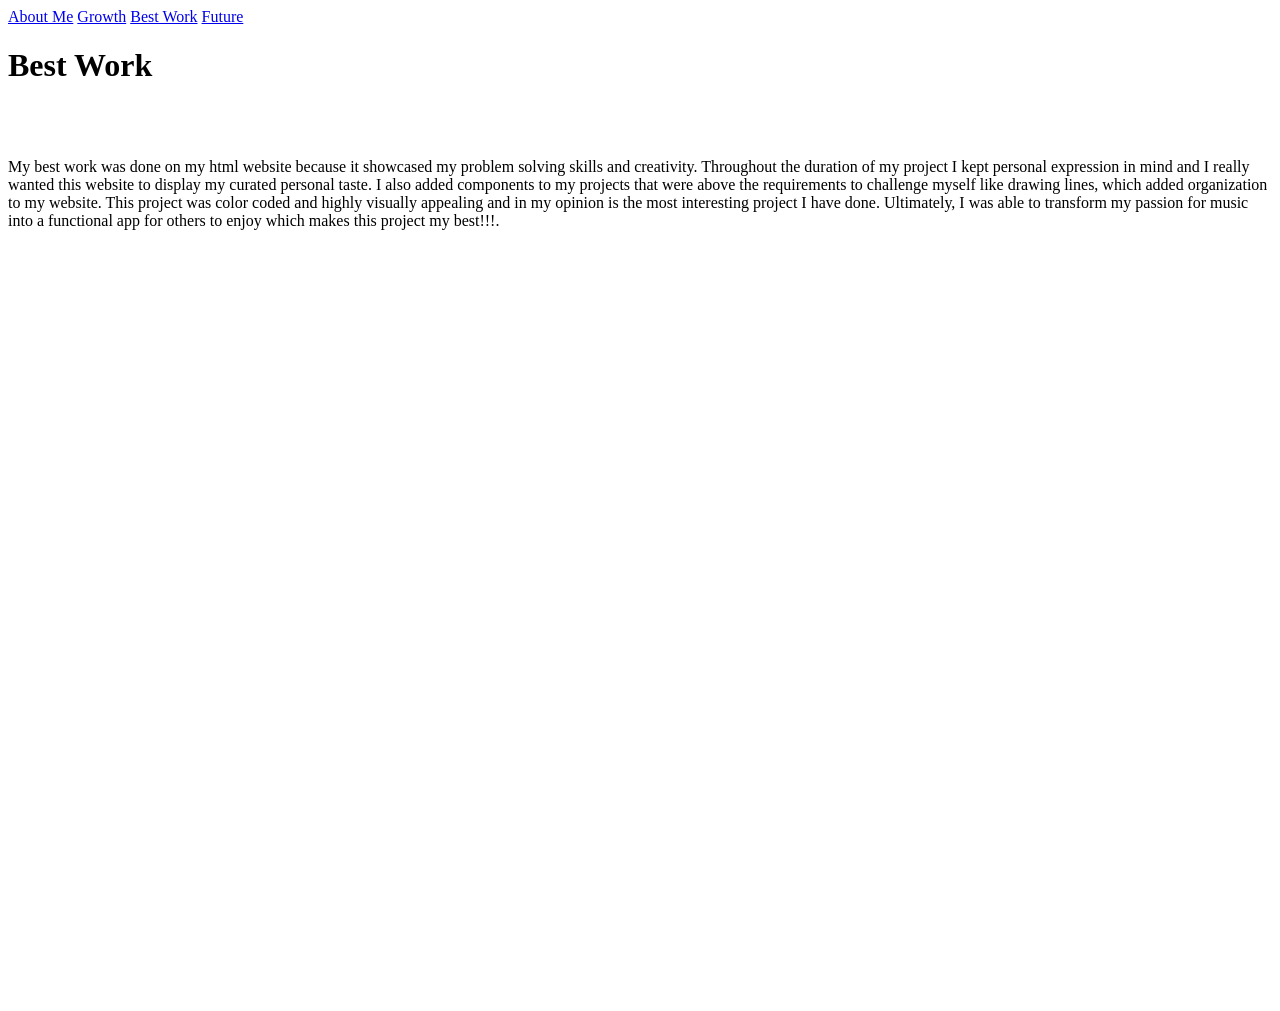
==== bestwork.html @ 7cba91e3 "Add files via upload" ====
<html>
  <head>
     <link  rel="stylesheet" href="style.css">
        <link href='https://fonts.googleapis.com/css?family=Sofia' rel='stylesheet'>
  </head>
  <body >
    
  <div class="topnav">
  <a  href="index.html">About Me</a>
  <a href="growth.html">Growth</a>
  <a href="bestwork.html">Best Work</a>
  <a href="future.html">Future</a>
    <h1  class="pgtxtstyle">Best Work</h1>
    <br>
    <br>
  <p>
My best work was done on my html website because it showcased my problem solving skills and creativity. Throughout the duration of my project I kept personal expression in mind and I really wanted this website to display my curated personal taste. I also added components to my projects that were above the requirements to challenge myself like drawing lines, which added organization to my website. This project was color coded and highly visually appealing and in my opinion is the most interesting project I have done. Ultimately, I was able to transform my passion for music into a functional app for others to enjoy which makes this project my best!!!.



</p>
      <iframe class="bestworkproject" width="440" height="757" style="border: 0px;" src="https://rhenderson2028-maker.github.io/myUnit2WebsiteProject/"></iframe>
    
    
    
    
 
  
  </body>
</html>
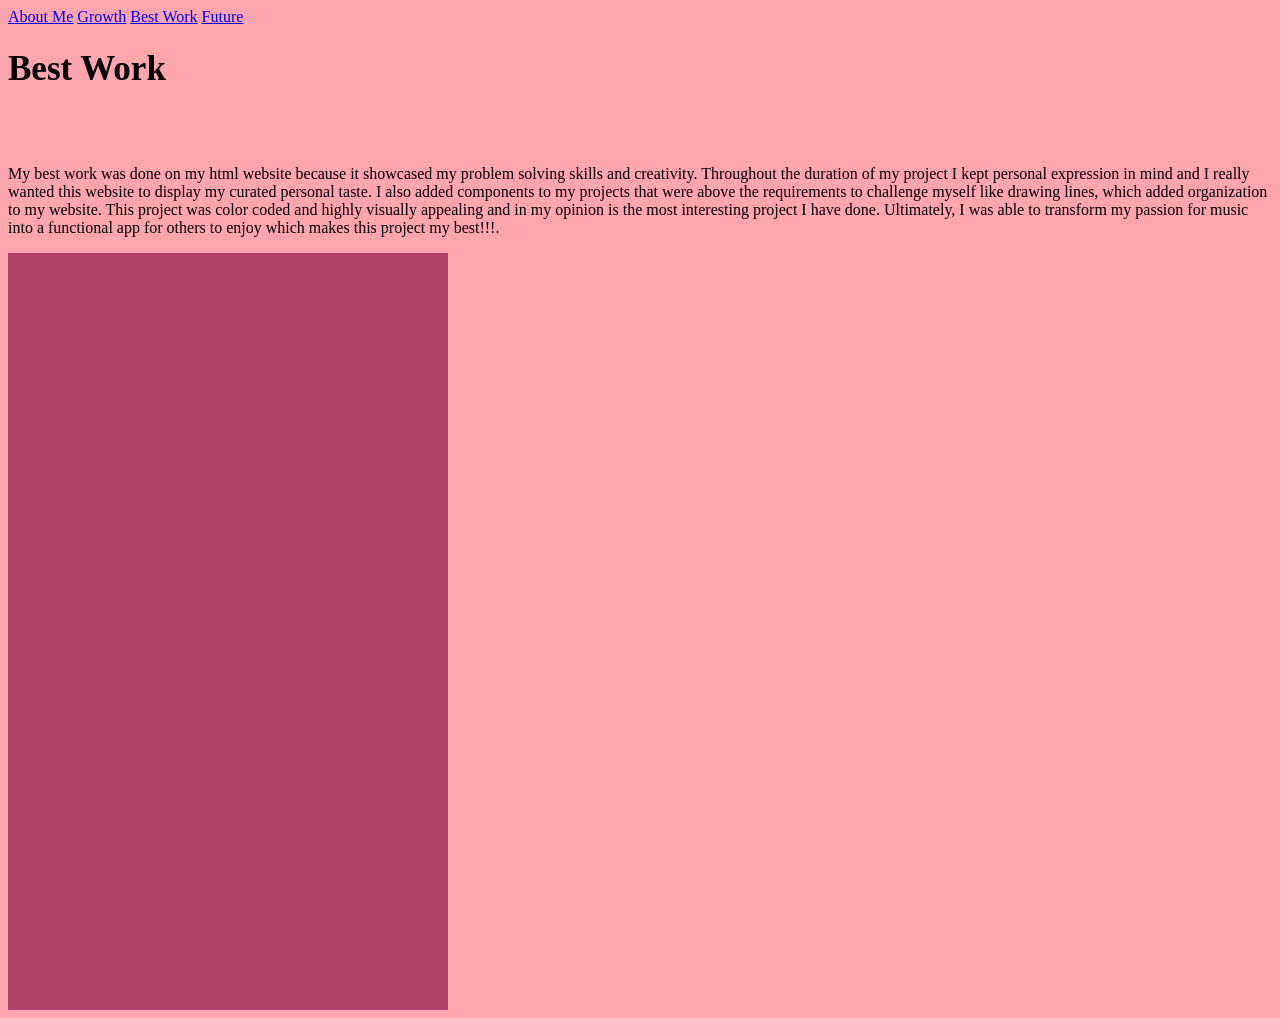
==== commit 873b758b: "Update bestwork.html" ====
--- a/bestwork.html
+++ b/bestwork.html
@@ -1,6 +1,6 @@
  <html>
   <head>
-     <link  rel="stylesheet" href="style.css">
+     <link rel="stylesheet" href="style.css">
         <link href='https://fonts.googleapis.com/css?family=Sofia' rel='stylesheet'>
   </head>
   <body >
--- a/style.css
+++ b/style.css
@@ -0,0 +1,29 @@
+body {
+  background:#FFA5AD ;
+}
+
+.unit2 {
+  display: block;
+  margin: 20px auto;
+  width: 80%;
+  height: 80%;
+  background-color:#a53860;
+}
+.growthproject{
+  background-color:#DA627D ;
+  border-width:thick;
+   
+}
+.pgtxtstyle{
+  font-family: 'Sofia';font-size: 35px;
+}
+
+.bestworkproject{
+  background-color:#b24167 ;
+  border-width:thick;
+}
+.futureproject{
+   background-color:#f9dbbd ;
+  border-width:thick;
+  
+}
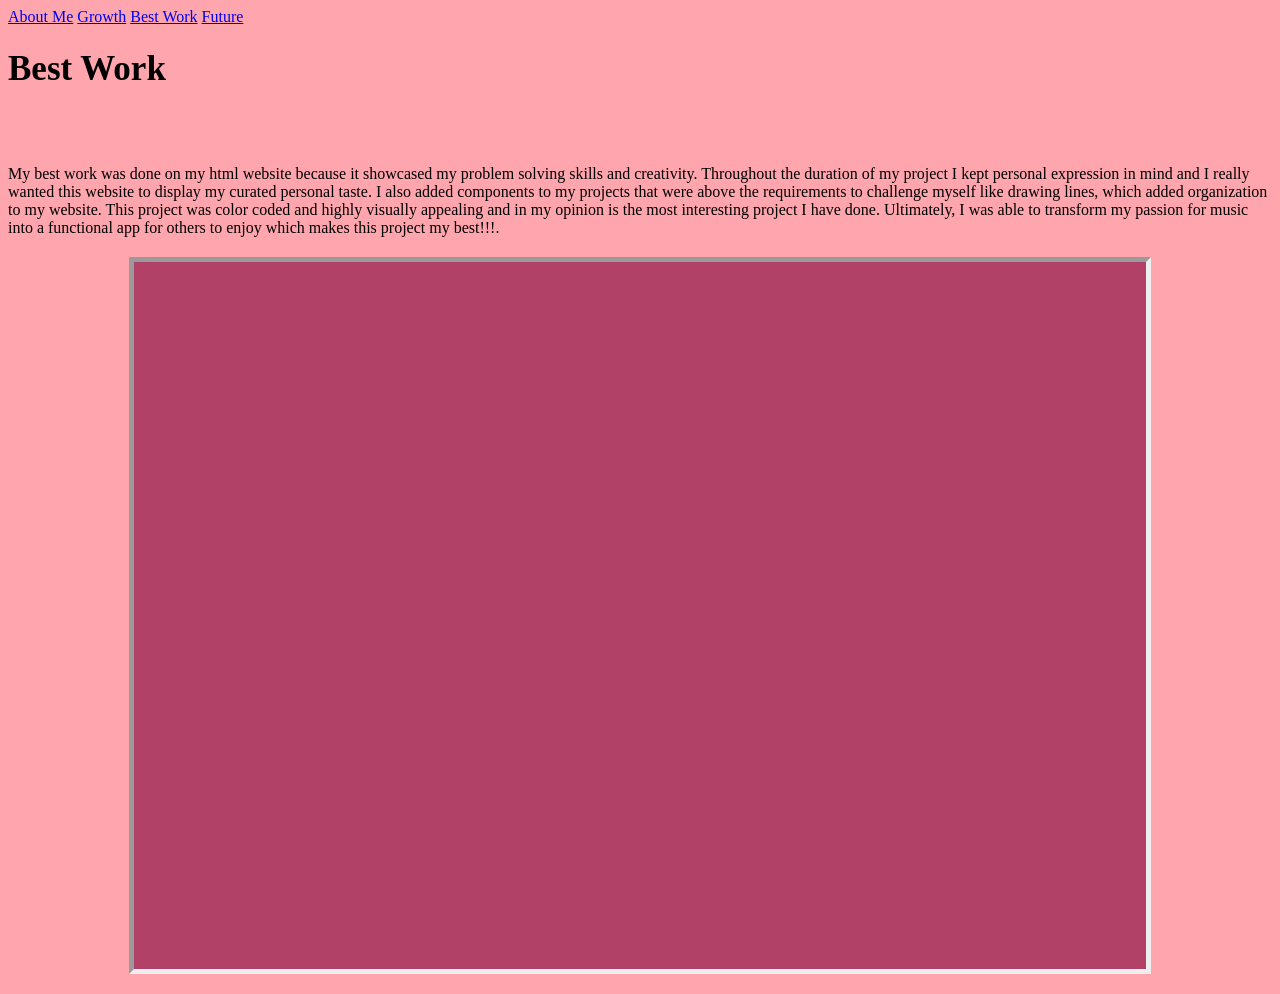
==== commit 6fcc01ca: "Update bestwork.html" ====
--- a/bestwork.html
+++ b/bestwork.html
@@ -19,7 +19,7 @@
 
 
 </p>
-      <iframe class="bestworkproject" width="440" height="757" style="border: 0px;" src="https://rhenderson2028-maker.github.io/myUnit2WebsiteProject/"></iframe>
+      <iframe class="bestworkproject" src="https://rhenderson2028-maker.github.io/myUnit2WebsiteProject/"></iframe>
     
     
     
--- a/style.css
+++ b/style.css
@@ -2,28 +2,26 @@
   background:#FFA5AD ;
 }
 
-.unit2 {
-  display: block;
-  margin: 20px auto;
-  width: 80%;
-  height: 80%;
-  background-color:#a53860;
-}
 .growthproject{
   background-color:#DA627D ;
-  border-width:thick;
-   
+  border-width:thick; 
 }
+
 .pgtxtstyle{
   font-family: 'Sofia';font-size: 35px;
 }
 
-.bestworkproject{
-  background-color:#b24167 ;
+.bestworkproject {
+  display: block;
+  margin: 20px auto;
+  background-color: #b24167;
+  border-width: thick;
+  width: 80%;
+  height: 80%;
+}
+
+
+.futureproject{
+   background-color:#f9dbbd;
   border-width:thick;
 }
-.futureproject{
-   background-color:#f9dbbd ;
-  border-width:thick;
-  
-}
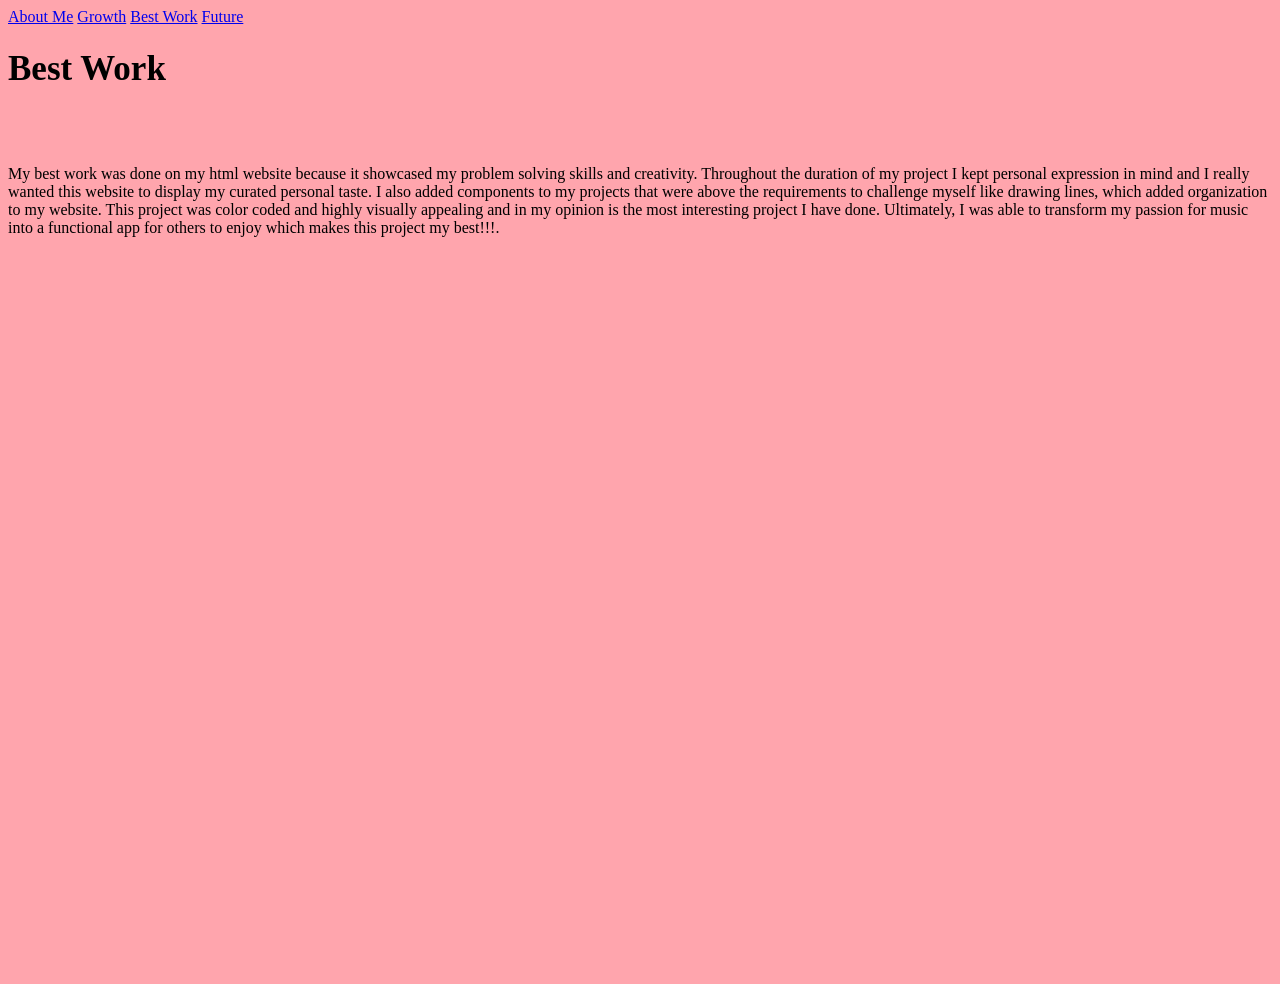
==== commit a3291a04: "Update bestwork.html" ====
--- a/bestwork.html
+++ b/bestwork.html
@@ -19,7 +19,7 @@
 
 
 </p>
-      <iframe class="bestworkproject" src="https://rhenderson2028-maker.github.io/myUnit2WebsiteProject/"></iframe>
+      <iframe src="https://rhenderson2028-maker.github.io/myUnit2WebsiteProject/"></iframe>
     
     
     
--- a/style.css
+++ b/style.css
@@ -3,7 +3,7 @@
 }
 
 .growthproject{
-  background-color:#DA627D ;
+  border-color:#DA627D ;
   border-width:thick; 
 }
 
@@ -11,17 +11,18 @@
   font-family: 'Sofia';font-size: 35px;
 }
 
-.bestworkproject {
+iframe {
   display: block;
   margin: 20px auto;
-  background-color: #b24167;
+  border-color: #b24167;
   border-width: thick;
   width: 80%;
   height: 80%;
+  border: 3px pink;
 }
 
 
 .futureproject{
-   background-color:#f9dbbd;
+   border-color:#f9dbbd;
   border-width:thick;
 }
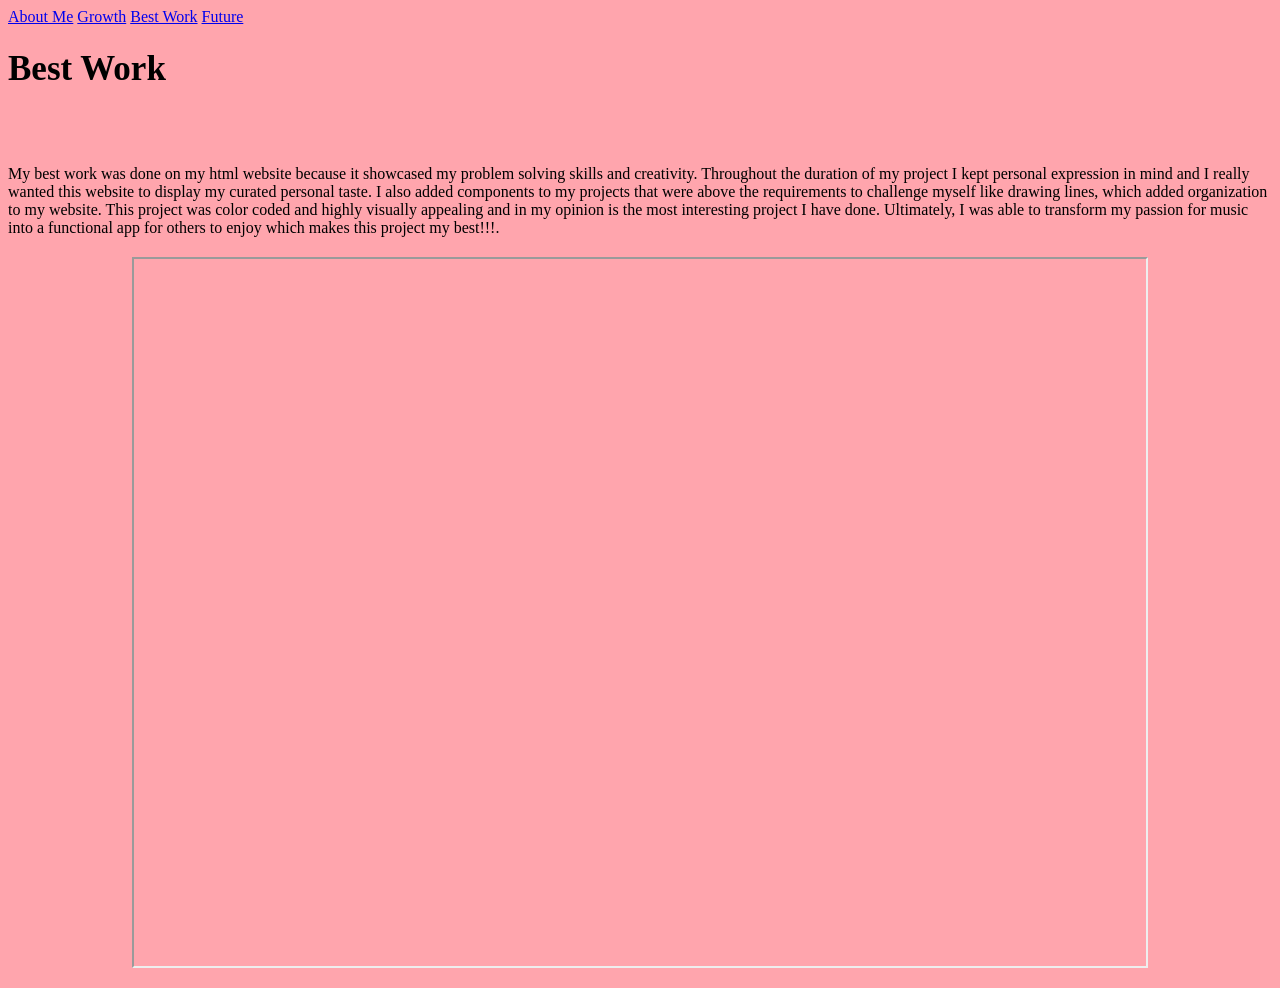
==== commit 5455e83d: "Update bestwork.html" ====
--- a/bestwork.html
+++ b/bestwork.html
@@ -19,7 +19,7 @@
 
 
 </p>
-      <iframe src="https://rhenderson2028-maker.github.io/myUnit2WebsiteProject/"></iframe>
+      <iframe class="unit2" src="https://rhenderson2028-maker.github.io/myUnit2WebsiteProject/"></iframe>
     
     
     
--- a/style.css
+++ b/style.css
@@ -14,12 +14,17 @@
 iframe {
   display: block;
   margin: 20px auto;
-  border-color: #b24167;
-  border-width: thick;
+  border: 2 px solid black;
   width: 80%;
   height: 80%;
-  border: 3px pink;
 }
+
+.growthproject {
+   width: 440;
+  height: 757;
+  border: 0px;
+}
+
 
 
 .futureproject{
